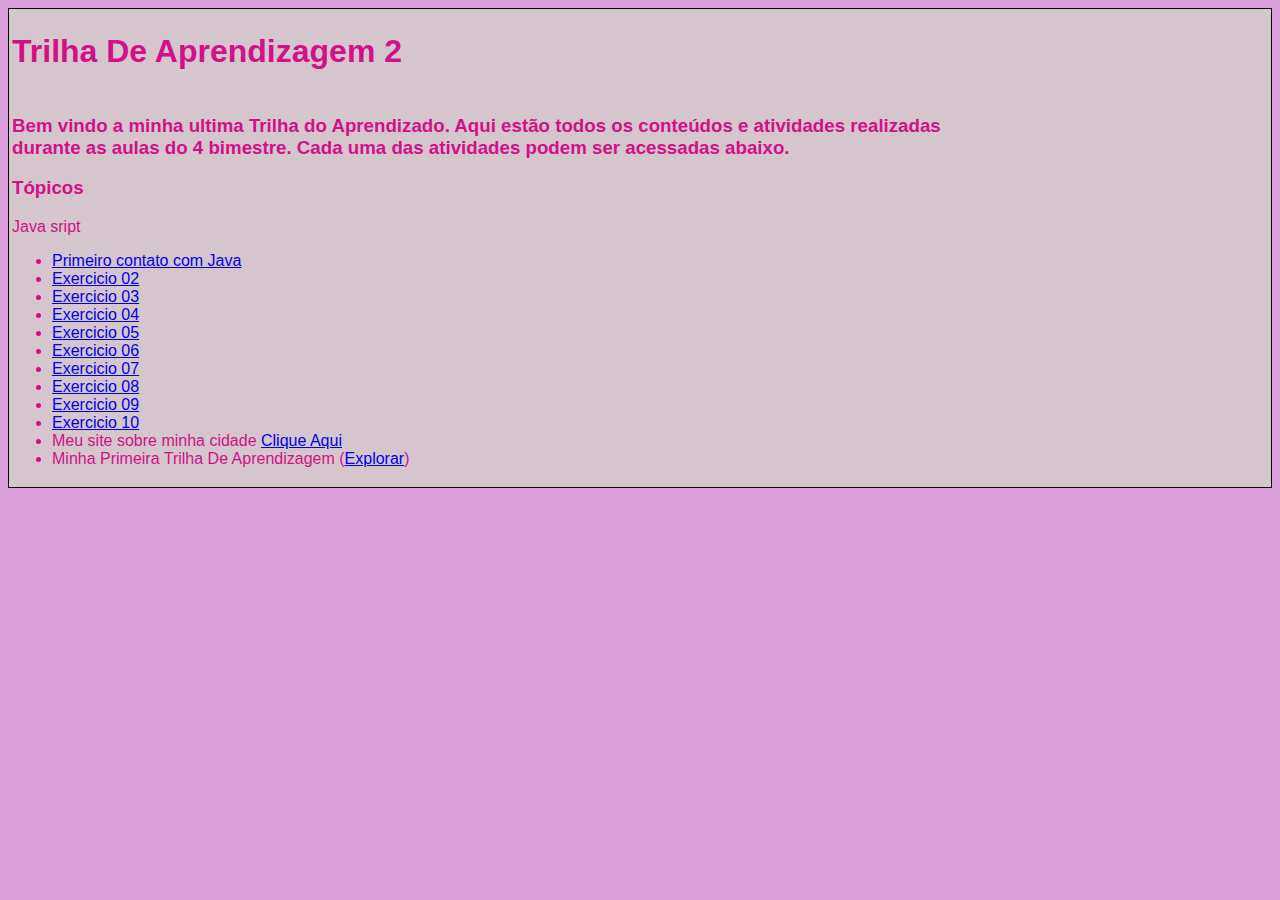
==== index.html @ 1dd2de5e "commit" ====
<!DOCTYPE html>
<html lang="en">
<head>
    <meta charset="UTF-8">
    <meta http-equiv="X-UA-Compatible" content="IE=edge">
    <meta name="viewport" content="width=device-width, initial-scale=1.0">
    <link rel="stylesheet" href="style.css">
    <link rel="shortcut icon" href="Img/favicon.ico" type="img/favicon">

</head>
<body background="img/gatinhos-bruuxas.jpg">
    <table>
<tr id="cabecario" >
        <td id="titulo" colspan="2">
            <h1>Trilha De Aprendizagem 2</h1>
        </td>
</tr>
           <title>JavaSript</title>
    
    <td>
    <p>
    <H3>Bem vindo a minha ultima Trilha do Aprendizado. Aqui estão todos os conteúdos e atividades realizadas durante as aulas do 4 bimestre. Cada uma das atividades podem ser acessadas abaixo.</H3>
    </p>


    <h3>Tópicos</h3>
    <p> Java sript</p>
    <ul>
        <div class="navegacao"
        <h2>
        <li> <a href="JavaSript/Js_Ex01.html" target="_blank" >Primeiro contato com Java</a> </li>
        <li> <a href="JavaSript/js_ex02.html" target="_blank" >Exercicio 02</a> </li>
        <li> <a href="JavaSript/js_Ex03.html" target="_blank" >Exercicio 03</a> </li>
        <li> <a href="JavaSript/js_Ex04.html" target="_blank" >Exercicio 04 </a> </li>
        <li> <a href="JavaSript/Js_Ex05.html" target="_blank">Exercicio 05</a> </li>
        <li> <a href="JavaSript/js_ex06.html" target="_blank">Exercicio 06</a> </li>
        <li> <a href="JavaSript/js_ex07.html" target="_blank">Exercicio 07</a> </li>
        <li> <a href="JavaSript/js_ex08.html"target="_blank">Exercicio 08</a> </li>
        <li> <a href="JavaSript/js_ex09.html"target="_blank">Exercicio 09</a> </li>
        <li> <a href="JavaSript/js_ex10.html"target="_blank">Exercicio 10</a> </li>

    </div>
        <li> Meu site sobre minha cidade <a href="Cidade_De_Irati/irati.html" 
            target="_blank">Clique Aqui</a>
   <li> Minha Primeira Trilha De Aprendizagem (<a href="Trilha_De_Aprendizagem/index.html"
      target="_blank">Explorar</a>)</li> </h2> </td> 
<td id="espaco">
               
</td>
</table>
</body>
</html>
---- style.css ----
body {
    background-color: plum;
    font-family: Arial, Helvetica, sans-serif;
    color: rgb(211, 16, 136);
}

table {
    background-color: rgba(212, 202, 202, 0.897);
    width: 100%;
    border: 1px solid black; 
}
#titulo {
    width: 40%;
}
#espaco {
    width: 10%;
}
.navegacao a:hover{ 
    color: rgb(160, 0, 160);
}
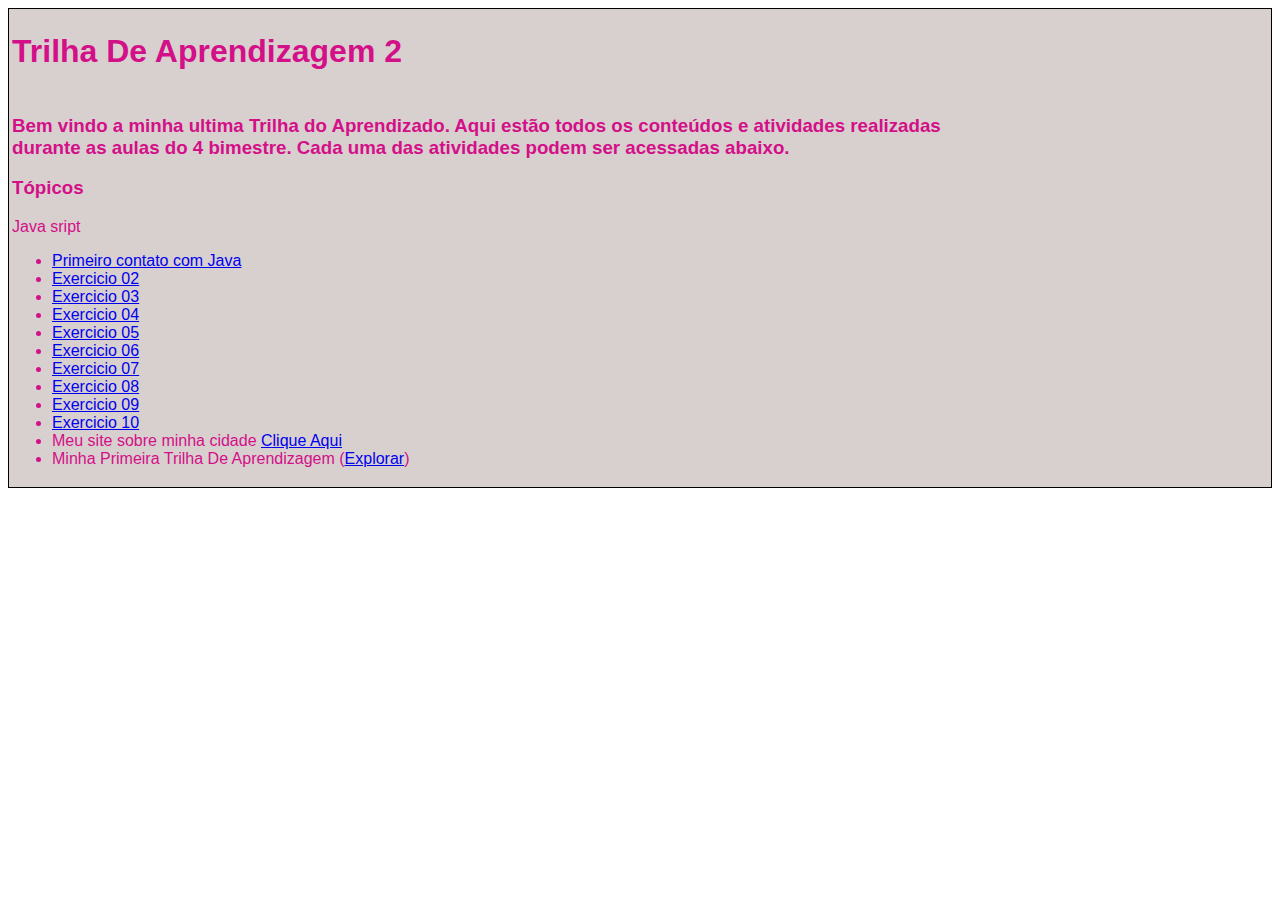
==== commit 55dd0deb: "sadlfasdkg" ====
--- a/style.css
+++ b/style.css
@@ -1,5 +1,4 @@
 body {
-    background-color: plum;
     font-family: Arial, Helvetica, sans-serif;
     color: rgb(211, 16, 136);
 }
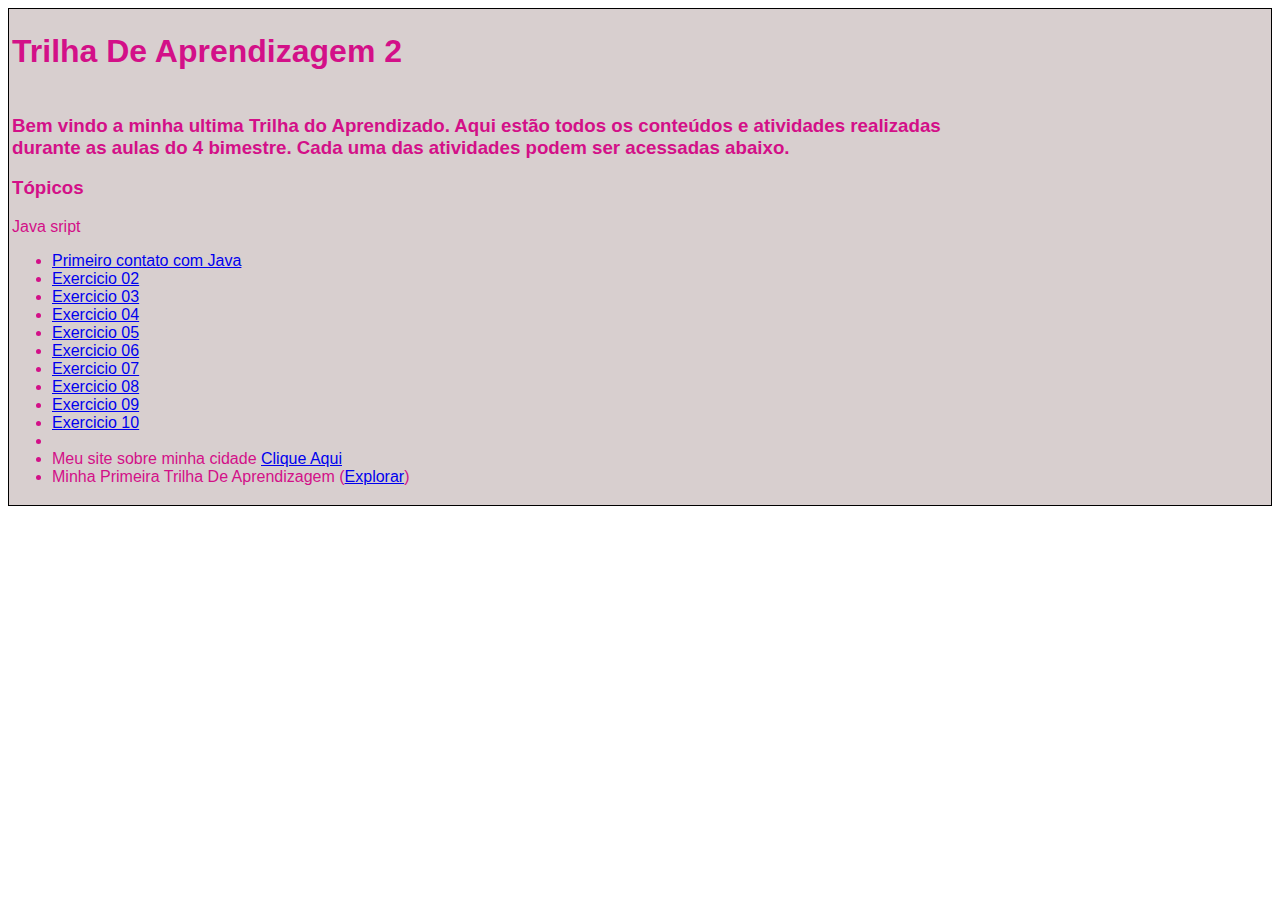
==== commit b4a81570: "formulário" ====
--- a/index.html
+++ b/index.html
@@ -1,5 +1,6 @@
 <!DOCTYPE html>
 <html lang="en">
+
 <head>
     <meta charset="UTF-8">
     <meta http-equiv="X-UA-Compatible" content="IE=edge">
@@ -8,45 +9,49 @@
     <link rel="shortcut icon" href="Img/favicon.ico" type="img/favicon">
 
 </head>
+
 <body background="img/gatinhos-bruuxas.jpg">
     <table>
-<tr id="cabecario" >
-        <td id="titulo" colspan="2">
-            <h1>Trilha De Aprendizagem 2</h1>
-        </td>
-</tr>
-           <title>JavaSript</title>
-    
-    <td>
-    <p>
-    <H3>Bem vindo a minha ultima Trilha do Aprendizado. Aqui estão todos os conteúdos e atividades realizadas durante as aulas do 4 bimestre. Cada uma das atividades podem ser acessadas abaixo.</H3>
-    </p>
+        <tr id="cabecario">
+            <td id="titulo" colspan="2">
+                <h1>Trilha De Aprendizagem 2</h1>
+            </td>
+        </tr>
+        <title>JavaSript</title>
+
+        <td>
+            <p>
+            <H3>Bem vindo a minha ultima Trilha do Aprendizado. Aqui estão todos os conteúdos e atividades realizadas
+                durante as aulas do 4 bimestre. Cada uma das atividades podem ser acessadas abaixo.</H3>
+            </p>
 
 
-    <h3>Tópicos</h3>
-    <p> Java sript</p>
-    <ul>
-        <div class="navegacao"
-        <h2>
-        <li> <a href="JavaSript/Js_Ex01.html" target="_blank" >Primeiro contato com Java</a> </li>
-        <li> <a href="JavaSript/js_ex02.html" target="_blank" >Exercicio 02</a> </li>
-        <li> <a href="JavaSript/js_Ex03.html" target="_blank" >Exercicio 03</a> </li>
-        <li> <a href="JavaSript/js_Ex04.html" target="_blank" >Exercicio 04 </a> </li>
-        <li> <a href="JavaSript/Js_Ex05.html" target="_blank">Exercicio 05</a> </li>
-        <li> <a href="JavaSript/js_ex06.html" target="_blank">Exercicio 06</a> </li>
-        <li> <a href="JavaSript/js_ex07.html" target="_blank">Exercicio 07</a> </li>
-        <li> <a href="JavaSript/js_ex08.html"target="_blank">Exercicio 08</a> </li>
-        <li> <a href="JavaSript/js_ex09.html"target="_blank">Exercicio 09</a> </li>
-        <li> <a href="JavaSript/js_ex10.html"target="_blank">Exercicio 10</a> </li>
+            <h3>Tópicos</h3>
+            <p> Java sript</p>
+            <ul>
+                <div class="navegacao">
+                    <li> <a href="JavaSript/Js_Ex01.html" target="_blank">Primeiro contato com Java</a> </li>
+                    <li> <a href="JavaSript/js_ex02.html" target="_blank">Exercicio 02</a> </li>
+                    <li> <a href="JavaSript/js_Ex03.html" target="_blank">Exercicio 03</a> </li>
+                    <li> <a href="JavaSript/js_Ex04.html" target="_blank">Exercicio 04 </a> </li>
+                    <li> <a href="JavaSript/Js_Ex05.html" target="_blank">Exercicio 05</a> </li>
+                    <li> <a href="JavaSript/js_ex06.html" target="_blank">Exercicio 06</a> </li>
+                    <li> <a href="JavaSript/js_ex07.html" target="_blank">Exercicio 07</a> </li>
+                    <li> <a href="JavaSript/js_ex08.html" target="_blank">Exercicio 08</a> </li>
+                    <li> <a href="JavaSript/js_ex09.html" target="_blank">Exercicio 09</a> </li>
+                    <li> <a href="JavaSript/js_ex10.html" target="_blank">Exercicio 10</a> </li>
+                    <li> <a href="Contato/index.html"></a> </li>
 
-    </div>
-        <li> Meu site sobre minha cidade <a href="Cidade_De_Irati/irati.html" 
-            target="_blank">Clique Aqui</a>
-   <li> Minha Primeira Trilha De Aprendizagem (<a href="Trilha_De_Aprendizagem/index.html"
-      target="_blank">Explorar</a>)</li> </h2> </td> 
-<td id="espaco">
-               
-</td>
-</table>
+                </div>
+                <li> Meu site sobre minha cidade <a href="Cidade_De_Irati/irati.html" target="_blank">Clique Aqui</a>
+                <li> Minha Primeira Trilha De Aprendizagem (<a href="Trilha_De_Aprendizagem/index.html"
+                        target="_blank">Explorar</a>)</li>
+                </h2>
+        </td>
+        <td id="espaco">
+
+        </td>
+    </table>
 </body>
+
 </html>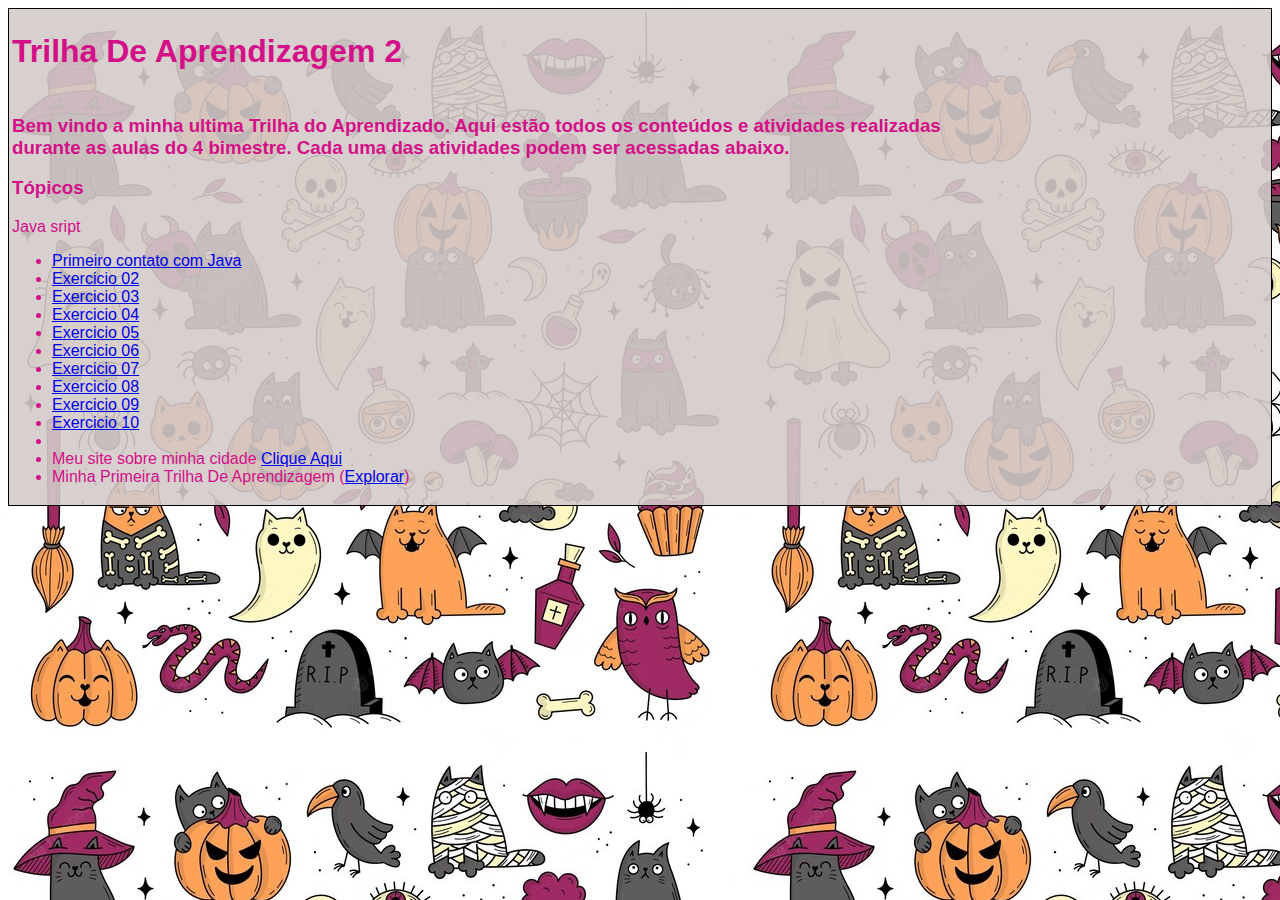
==== commit 4e67d716: "fundo" ====
--- a/index.html
+++ b/index.html
@@ -10,7 +10,7 @@
 
 </head>
 
-<body background="img/gatinhos-bruuxas.jpg">
+<body>
     <table>
         <tr id="cabecario">
             <td id="titulo" colspan="2">
--- a/style.css
+++ b/style.css
@@ -1,4 +1,5 @@
 body {
+    background-image: url(Img/gatinhos-bruuxas.jpg);
     font-family: Arial, Helvetica, sans-serif;
     color: rgb(211, 16, 136);
 }
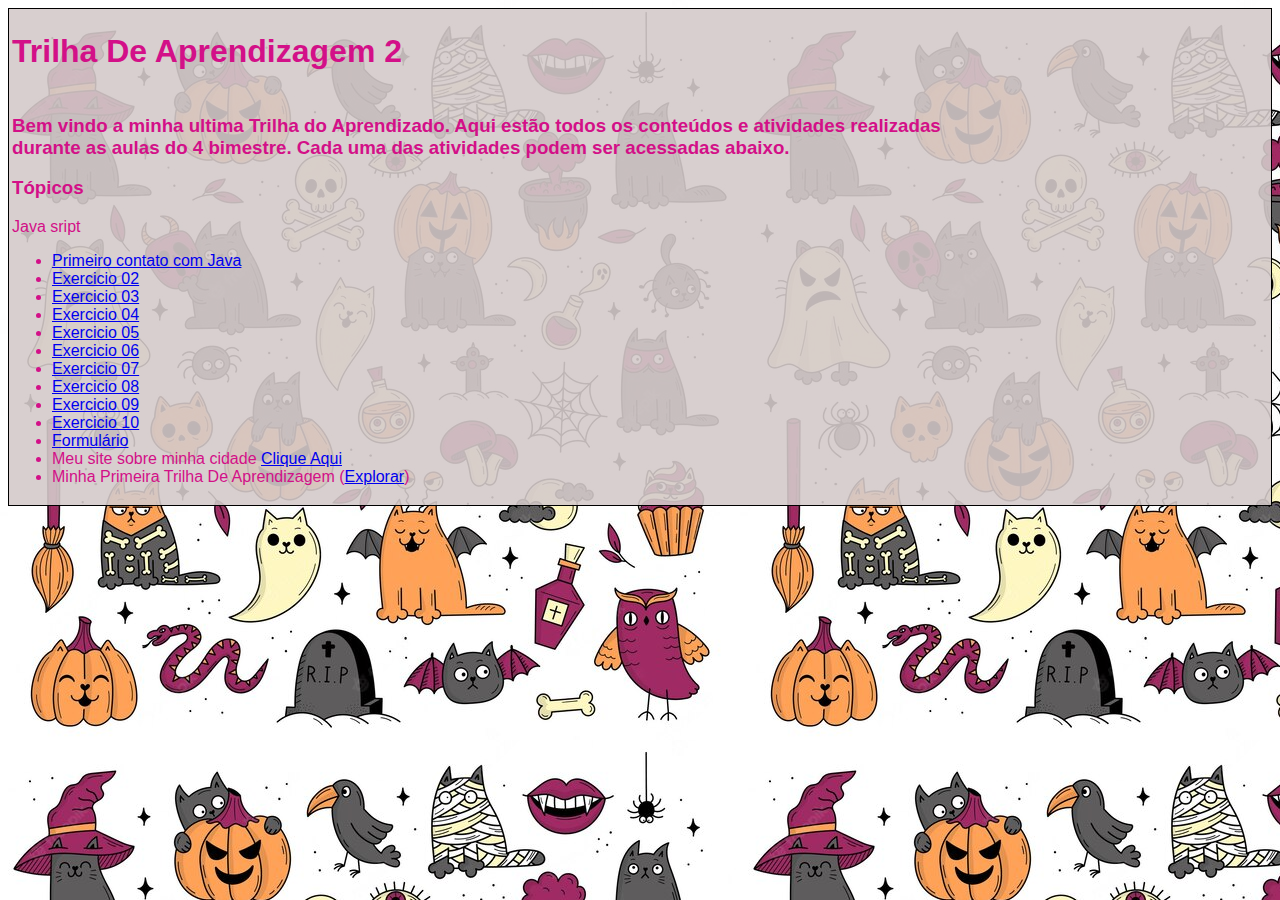
==== commit 080c3d91: "fundo" ====
--- a/index.html
+++ b/index.html
@@ -40,7 +40,7 @@
                     <li> <a href="JavaSript/js_ex08.html" target="_blank">Exercicio 08</a> </li>
                     <li> <a href="JavaSript/js_ex09.html" target="_blank">Exercicio 09</a> </li>
                     <li> <a href="JavaSript/js_ex10.html" target="_blank">Exercicio 10</a> </li>
-                    <li> <a href="Contato/index.html"></a> </li>
+                    <li> <a href="Contato/index.html" target="_blank">Formulário</a> </li>
 
                 </div>
                 <li> Meu site sobre minha cidade <a href="Cidade_De_Irati/irati.html" target="_blank">Clique Aqui</a>
